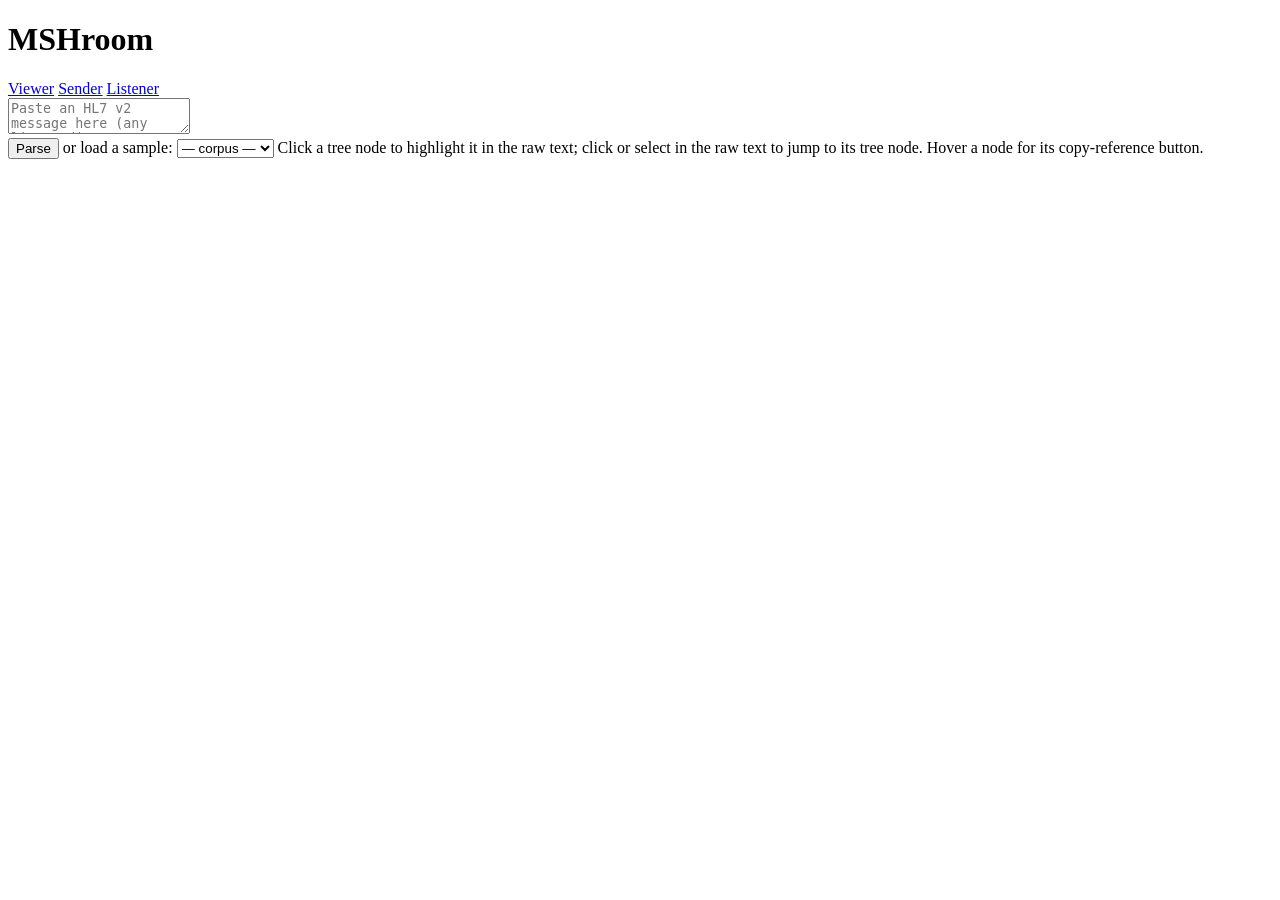
==== app/static/index.html @ 9c35c8fa "MSHroom v0.1: HL7 v2 viewer, MLLP sender, and classifying listener" ====
<!DOCTYPE html>
<html lang="en">
<head>
<meta charset="utf-8">
<meta name="viewport" content="width=device-width, initial-scale=1">
<title>MSHroom — Viewer</title>
<link rel="stylesheet" href="/static/style.css">
</head>
<body>
<header>
  <h1>MSHroom</h1>
  <nav>
    <a href="/" class="active">Viewer</a>
    <a href="/sender">Sender</a>
    <a href="/listener">Listener</a>
  </nav>
</header>
<main>
  <section id="paste-area">
    <textarea id="message-input" spellcheck="false"
      placeholder="Paste an HL7 v2 message here (any line endings are fine)…"></textarea>
    <div id="paste-actions">
      <button id="parse-btn" class="primary" type="button">Parse</button>
      <label for="corpus-select" class="hint">or load a sample:</label>
      <select id="corpus-select"><option value="">— corpus —</option></select>
      <span class="hint">Click a tree node to highlight it in the raw text; click or select
        in the raw text to jump to its tree node. Hover a node for its copy-reference button.</span>
    </div>
  </section>

  <div id="summary-bar"></div>

  <section id="viewer-panes" class="hidden">
    <div class="pane" id="tree-pane"></div>
    <div class="pane"><pre id="raw-pane"></pre></div>
  </section>
</main>
<script src="/static/tree.js"></script>
<script src="/static/viewer.js"></script>
</body>
</html>
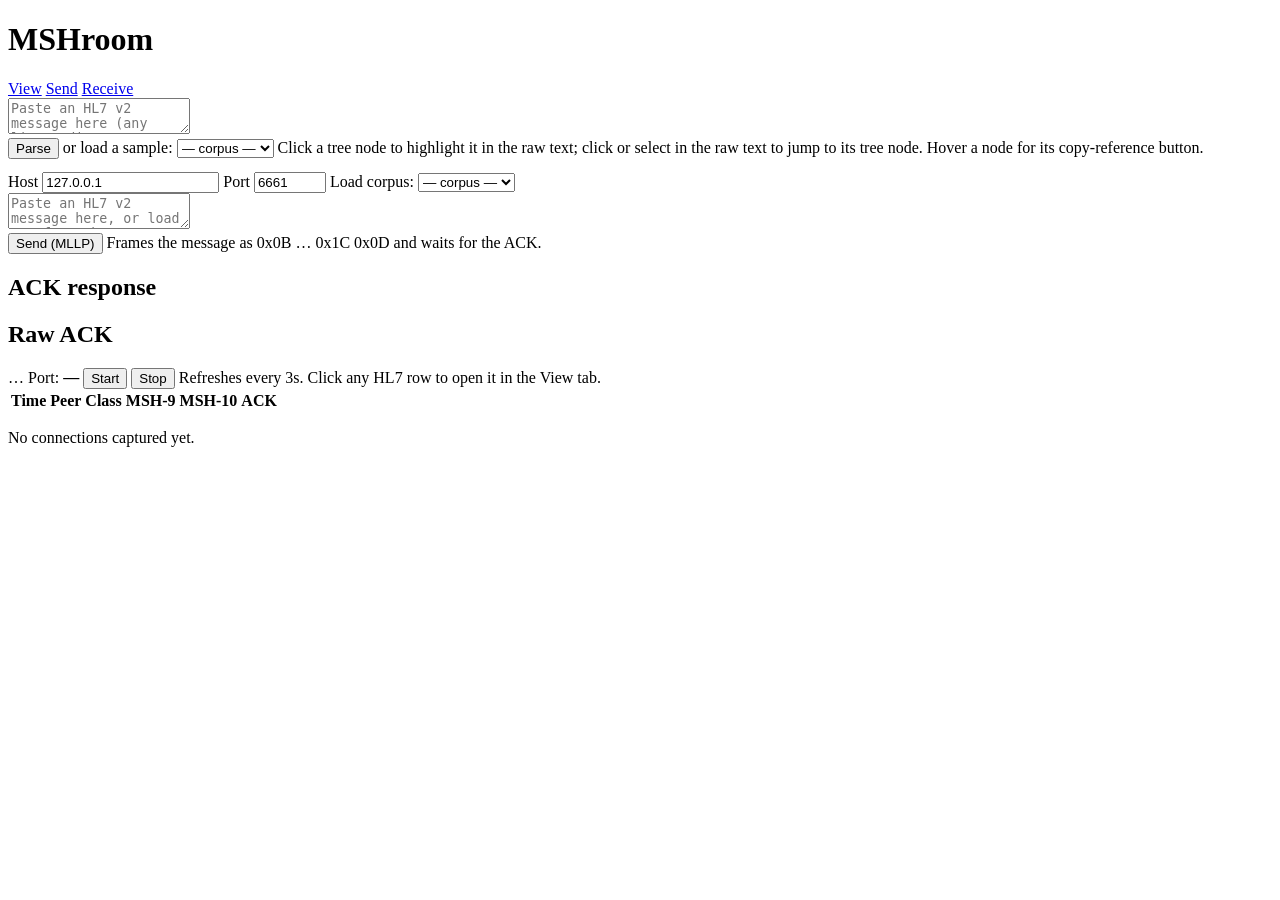
==== commit 99a7597f: "Merge the three tools into one tabbed page (View | Send | Receive) The Viewer, Sender, and Listener " ====
--- a/app/static/index.html
+++ b/app/static/index.html
@@ -3,39 +3,111 @@
 <head>
 <meta charset="utf-8">
 <meta name="viewport" content="width=device-width, initial-scale=1">
-<title>MSHroom — Viewer</title>
+<title>MSHroom</title>
 <link rel="stylesheet" href="/static/style.css">
 </head>
 <body>
 <header>
   <h1>MSHroom</h1>
-  <nav>
-    <a href="/" class="active">Viewer</a>
-    <a href="/sender">Sender</a>
-    <a href="/listener">Listener</a>
+  <!-- Tab bar. The links only change the URL hash (#view/#send/#receive);
+       tabs.js listens for hashchange and swaps the panels below. -->
+  <nav id="tab-bar">
+    <a href="#view" id="tab-link-view" class="active">View</a>
+    <a href="#send" id="tab-link-send">Send</a>
+    <a href="#receive" id="tab-link-receive">Receive</a>
   </nav>
 </header>
 <main>
-  <section id="paste-area">
+
+<!-- ================= View tab ================= -->
+<section id="tab-view" class="tab-panel">
+  <div id="paste-area">
     <textarea id="message-input" spellcheck="false"
       placeholder="Paste an HL7 v2 message here (any line endings are fine)…"></textarea>
     <div id="paste-actions">
       <button id="parse-btn" class="primary" type="button">Parse</button>
-      <label for="corpus-select" class="hint">or load a sample:</label>
-      <select id="corpus-select"><option value="">— corpus —</option></select>
+      <label for="view-corpus-select" class="hint">or load a sample:</label>
+      <select id="view-corpus-select"><option value="">— corpus —</option></select>
       <span class="hint">Click a tree node to highlight it in the raw text; click or select
         in the raw text to jump to its tree node. Hover a node for its copy-reference button.</span>
     </div>
-  </section>
+  </div>
 
   <div id="summary-bar"></div>
 
-  <section id="viewer-panes" class="hidden">
+  <div id="viewer-panes" class="hidden">
     <div class="pane" id="tree-pane"></div>
     <div class="pane"><pre id="raw-pane"></pre></div>
-  </section>
+  </div>
+</section>
+
+<!-- ================= Send tab ================= -->
+<section id="tab-send" class="tab-panel hidden">
+  <div id="sender-form">
+    <div class="form-row">
+      <label for="send-host">Host</label>
+      <input id="send-host" value="127.0.0.1">
+      <label for="send-port">Port</label>
+      <input id="send-port" type="number" min="1" max="65535" value="6661">
+      <label for="send-corpus-select">Load corpus:</label>
+      <select id="send-corpus-select"><option value="">— corpus —</option></select>
+    </div>
+    <textarea id="send-message" spellcheck="false"
+      placeholder="Paste an HL7 v2 message here, or load one from the corpus…"></textarea>
+    <div class="form-row">
+      <button id="send-btn" class="primary" type="button">Send (MLLP)</button>
+      <span class="hint">Frames the message as 0x0B … 0x1C 0x0D and waits for the ACK.</span>
+    </div>
+    <div id="send-status"></div>
+  </div>
+
+  <div id="ack-panel" class="hidden">
+    <h2>ACK response</h2>
+    <div id="ack-summary"></div>
+    <div id="ack-tree"></div>
+    <h2>Raw ACK</h2>
+    <pre id="ack-raw"></pre>
+  </div>
+</section>
+
+<!-- ================= Receive tab ================= -->
+<section id="tab-receive" class="tab-panel hidden">
+  <div id="listener-controls">
+    <div class="form-row">
+      <span id="listener-status" class="status-badge">…</span>
+      <span class="hint">Port: <strong id="listener-port">—</strong></span>
+      <button id="start-btn" type="button">Start</button>
+      <button id="stop-btn" type="button">Stop</button>
+      <span class="hint">Refreshes every 3s. Click any HL7 row to open it in the View tab.</span>
+    </div>
+    <div id="listener-error" class="hidden"></div>
+  </div>
+
+  <div id="counters"></div>
+
+  <div id="events-panel">
+    <table id="events-table">
+      <thead>
+        <tr>
+          <th>Time</th>
+          <th>Peer</th>
+          <th>Class</th>
+          <th>MSH-9</th>
+          <th>MSH-10</th>
+          <th>ACK</th>
+        </tr>
+      </thead>
+      <tbody id="events-body"></tbody>
+    </table>
+    <p id="events-empty" class="hint hidden">No connections captured yet.</p>
+  </div>
+</section>
+
 </main>
 <script src="/static/tree.js"></script>
+<script src="/static/tabs.js"></script>
 <script src="/static/viewer.js"></script>
+<script src="/static/sender.js"></script>
+<script src="/static/listener.js"></script>
 </body>
 </html>
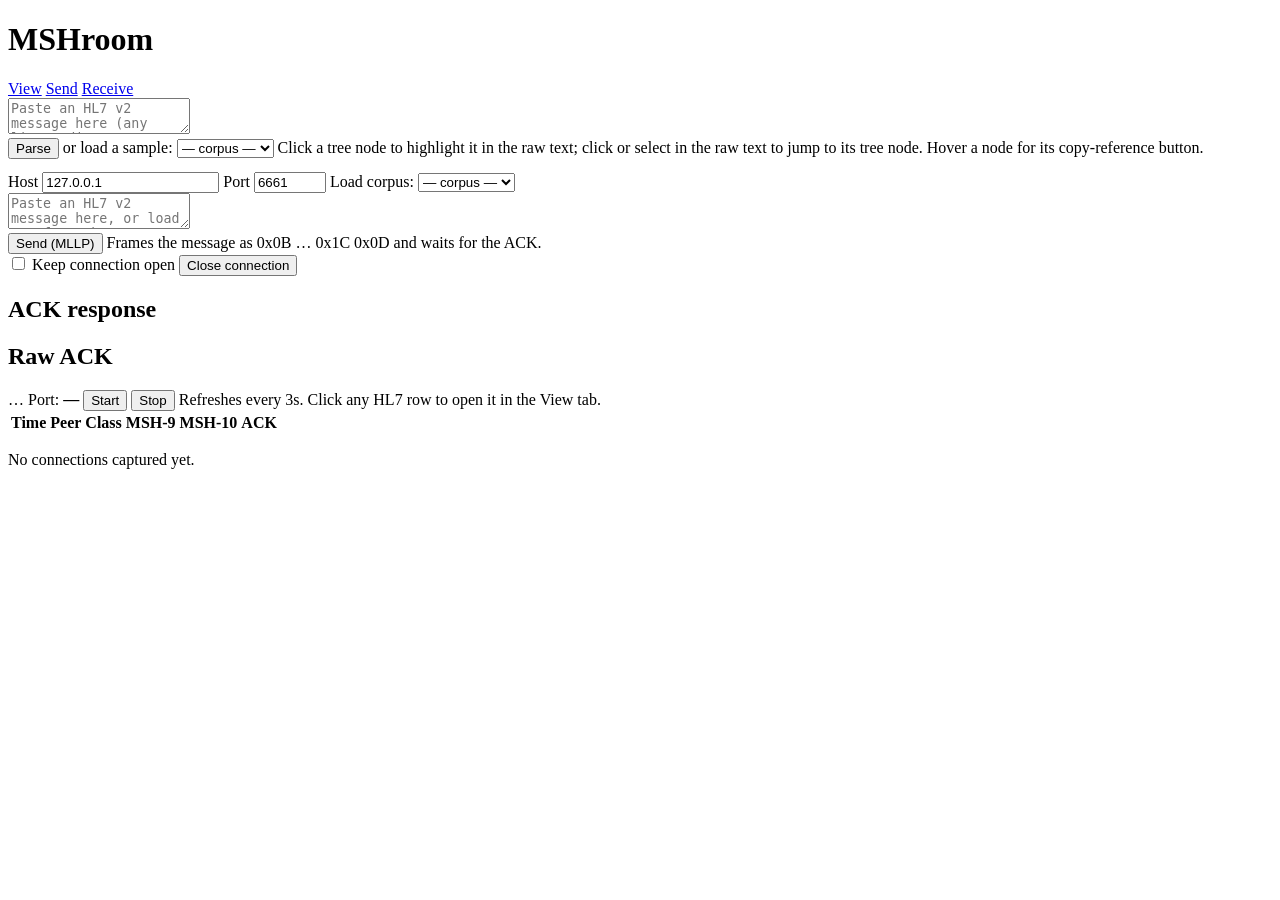
==== commit 86e666d9: "Sender: optional keep-connection-open mode Adds MllpConnection (persistent client socket with stale-" ====
--- a/app/static/index.html
+++ b/app/static/index.html
@@ -58,6 +58,15 @@
       <button id="send-btn" class="primary" type="button">Send (MLLP)</button>
       <span class="hint">Frames the message as 0x0B … 0x1C 0x0D and waits for the ACK.</span>
     </div>
+    <!-- Mirrors an interface engine's TCP sender "Keep Connection Open": off = a new
+         connection per message; on = the server holds one socket per host:port. -->
+    <div class="form-row">
+      <label class="checkbox-label" for="send-keep-open">
+        <input id="send-keep-open" type="checkbox"> Keep connection open
+      </label>
+      <button id="close-conn-btn" class="hidden" type="button">Close connection</button>
+      <span id="send-conn-note" class="hint"></span>
+    </div>
     <div id="send-status"></div>
   </div>
 
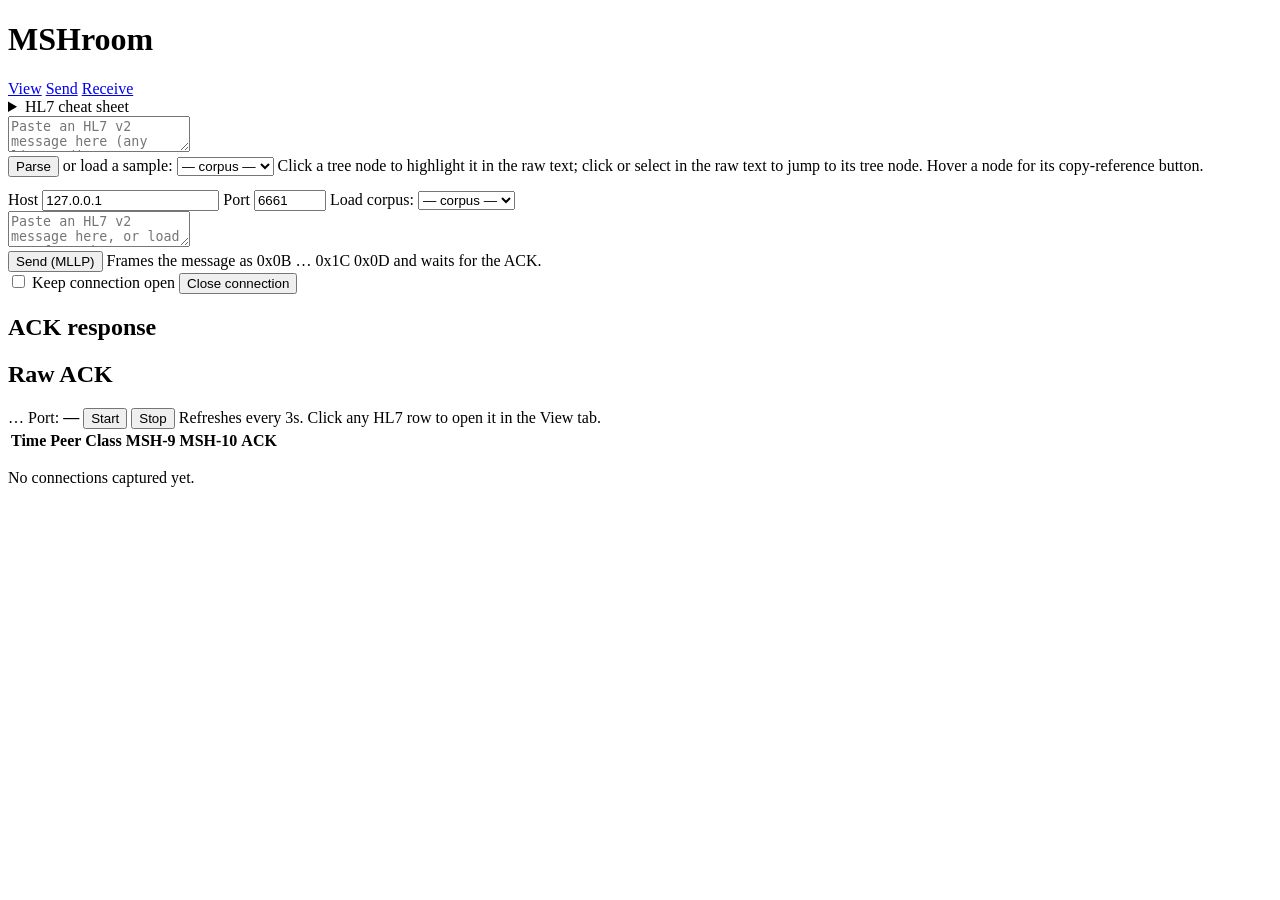
==== commit a919162e: "Add a collapsible HL7 v2 reference cheat sheet to the header Segment/field/component/subcomponent/re" ====
--- a/app/static/index.html
+++ b/app/static/index.html
@@ -17,6 +17,32 @@
     <a href="#receive" id="tab-link-receive">Receive</a>
   </nav>
 </header>
+
+<!-- HL7 v2 cheat sheet: static reference, collapsed by default, visible on every tab. -->
+<details id="cheat-sheet">
+  <summary>HL7 cheat sheet</summary>
+  <div id="cheat-sheet-body">
+    <p><strong>Structure:</strong> Message &rarr; Segment &rarr; Field &rarr; Component &rarr; Subcomponent
+      (a field can also repeat)</p>
+    <p class="mono">Segment <b>|</b> Field <b>^</b> Component <b>&amp;</b> Subcomponent &nbsp;&nbsp; Repetition <b>~</b></p>
+    <table>
+      <thead><tr><th>Char</th><th>Separates</th><th>Example</th></tr></thead>
+      <tbody>
+        <tr><td class="mono">|</td><td>Fields</td><td class="mono">PID|1||12345^^^HOSP^MR||DOE^JANE</td></tr>
+        <tr><td class="mono">~</td><td>Repetitions of a field</td><td class="mono">555-1234~555-9876</td></tr>
+        <tr><td class="mono">^</td><td>Components</td><td class="mono">DOE^JANE^Q (family^given^middle)</td></tr>
+        <tr><td class="mono">&amp;</td><td>Subcomponents</td><td class="mono">A&amp;B within one component</td></tr>
+        <tr><td class="mono">\</td><td>Escape character</td><td class="mono">\F\ = a literal |</td></tr>
+        <tr><td class="mono">CR</td><td>Segments (0x0D)</td><td>one segment per line</td></tr>
+      </tbody>
+    </table>
+    <p class="hint">The separators are declared in the message itself: MSH-1 is <span class="mono">|</span>
+      and MSH-2 is <span class="mono">^~\&amp;</span>.</p>
+    <p><strong>Reference notation (as MSHroom shows it):</strong>
+      <span class="mono">PID-5.1.2</span> = segment PID, field 5, component 1, subcomponent 2.
+      Field repetition: <span class="mono">PID-3[2]</span>. Repeated segment: <span class="mono">OBX[2]-5</span>.</p>
+  </div>
+</details>
 <main>
 
 <!-- ================= View tab ================= -->
